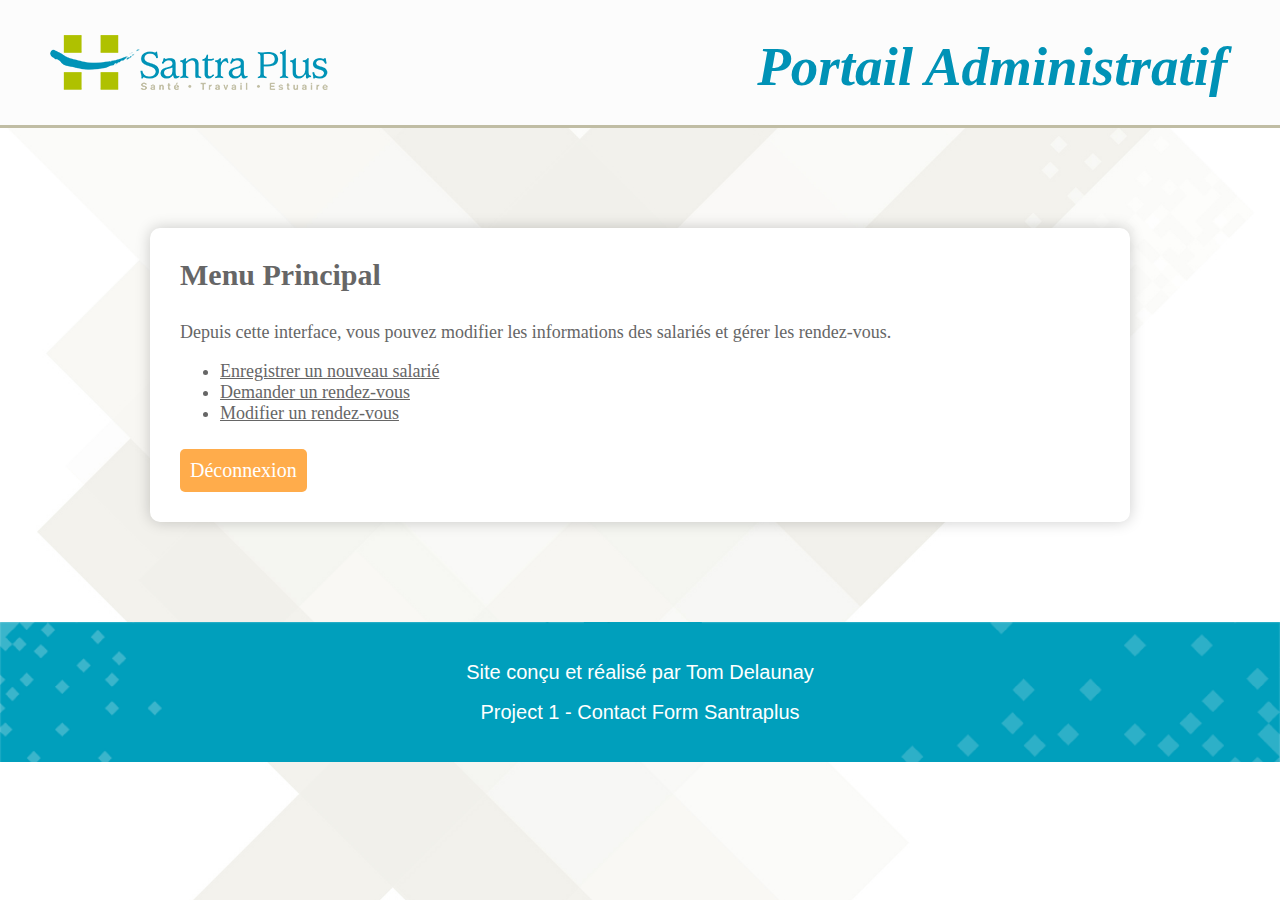
==== pages/administration.html @ 2ff4503b "Avancement Important - Save 15/10/2020 Soir" ====
<!DOCTYPE html>
<html lang="fr" id="administration-page">
<head>
    <meta charset="UTF-8">
    <meta name="viewport" content="width=device-width, initial-scale=1.0">
    <title>Santraplus - Administration</title>
    <link href="../css/style.css"" rel="stylesheet">
    <link rel="shortcut icon" type="image/x-icon" href="../img/favicon.ico">
</head>
<body>
    <header>
        <a href="../index.html"><img src="../img/logo-santraplus.png" alt="Logo de Santraplus" width="278" height="55"></a>
        <h1>Portail Administratif</h1>
    </header>
    <main>
        <article>
            <h2>Menu Principal</h2>
            <p>Depuis cette interface, vous pouvez modifier les informations des salariés et gérer les rendez-vous.</p>
            <ul>
                <li><a href="register-employee-1.html">Enregistrer un nouveau salarié</a></li>
                <li><a href="new-appointment.html">Demander un rendez-vous</a></li>
                <li><a href="edit-appointment.html">Modifier un rendez-vous</a></li>
            </ul>
            <a class="orange-button left-button" href="login.html">Déconnexion</a>
        </article>
    </main>
    <footer>
        <p>Site conçu et réalisé par Tom Delaunay<br>Project 1 - Contact Form Santraplus</p>
    </footer>
</body>
</html>
---- css/style.css ----
/* --------------------------------------------------------------

    Projet 1 - Santraplus

    Tom DELAUNAY

-------------------------------------------------------------- */

/* --------------------------------------------------------------
    GLOBAL @@@G
-------------------------------------------------------------- */

html {
    font-size: 62.5%;
}

body {
    margin: 0;
    background-color: #7549A4;
    background-image: url(../img/bg_site.jpg);
    background-attachment: fixed;
    background-size: cover;
    background-repeat: no-repeat;
    color: #666;
}

/* --------------------------------------------------------------
    HEADER @@@H
-------------------------------------------------------------- */

header {
    padding: 35px 50px 35px 50px;
    height: 55px;
    background-color: #fcfcfc;
    border-bottom: 3px #C0BDA4 solid;
}

header h1 {
    display: inline-block;
    vertical-align: top;
    margin: 0;
    width: 76%;
    height: 55px;
    font-family: Georgia, Serif;
    font-size: 5.5rem;
    font-style: italic;
    text-align: right;
    color: #0092B6;
}

/* --------------------------------------------------------------
    MAIN @@@M
-------------------------------------------------------------- */

main {
    margin: 100px 150px;
}

article {

    background-color: white;
    box-shadow: 0 0 15px 0 rgba(0,0,0,0.2);
    border-radius: 10px;
    padding: 30px;
    font-family: Georgia, Serif;
}

h2 {
    font-size: 3rem;
    margin-top: 0;
    margin-bottom: 30px;
}

p {
    font-size: 1.8rem;
}

.green-button {
    font-size: 2rem;
    color: #FFF;
    background-color: #AEC000;
    text-decoration: none;
    border-radius: 5px;
    display: block;
    padding: 10px;
}

.green-button:hover {
    background-color: #BECC3D;
}

.orange-button {
    font-size: 2rem;
    color: #FFF;
    background-color: #FFAC4B;
    text-decoration: none;
    border-radius: 5px;
    display: block;
    padding: 10px;
}

.orange-button:hover {
    background-color: #FFBD6F;
}

.center-button {
    margin: auto;
    margin-top: 35px;
}

.left-button {
    margin: 0;
    margin-top: 15px;
    display: inline-block;
}

/* --------------------------------------------------------------
    FOOTER @@@F
-------------------------------------------------------------- */

footer p {
    margin: 0;
    padding: 30px 0;
    background-image: url(../img/bg_footer.png);
    color: #FFF;
    font-size: 2rem;
    font-family: arial;
    text-align: center;
    background-size: cover;
    line-height: 4rem;
}

/* --------------------------------------------------------------
    MAIN-PAGE @@@M-P
-------------------------------------------------------------- */

#main-page {
    overflow: hidden;
}

#main-page article a {
    width: 250px;
}

/* --------------------------------------------------------------
    LOGIN-PAGE @@@L-P
-------------------------------------------------------------- */

#login-page p {
    font-size: 1.6rem;
    margin-bottom: 20px;
}

#login-page input {
    height: 20px;
}

/* --------------------------------------------------------------
    ADMINISTRATION-PAGE @@@A-P
-------------------------------------------------------------- */

#administration-page li,
#administration-page li a {
    font-size: 1.8rem;
    color: #666;
}

#administration-page li a:hover {
    text-decoration: none;
    color: #000;
}

/* --------------------------------------------------------------
    REGISTER-EMPLOYEE-PAGES @@@R-E-P
-------------------------------------------------------------- */

.input-1 {
    color: #0092B6;
    font-weight: bolder;
    text-align: center;
    border: 2px solid transparent;
    border-bottom: 2px solid #0092B6;
    font-size: inherit;
}

.input-1:hover {
    border-bottom: 2px solid #00ABC6;
}

.input-1:focus-visible {
    border: 2px solid #transparent;
}

.input-date {
    width: 50px;
}


#register-employee-1-page form p + p,
#register-employee-2-page form p:first-child,
#register-employee-2-page form p:nth-child(2) {
    float: left;
    width: 50%;
}

#register-employee-1-page ul,
#register-employee-2-page ul,
#new-appointment-page ul {
    margin: 0 460px;
}

#register-employee-1-page ul li,
#register-employee-2-page ul li,
#new-appointment-page ul li {
    display: inline-block;
}


#register-employee-2-page #same-job-yes,
#register-employee-2-page #same-job-no {
    margin-left: 30px;
}

/* --------------------------------------------------------------
    NEW-APPOINTMENT-PAGE @@@N-A-P
-------------------------------------------------------------- */

#new-appointment-page div {
    display: none;
    margin-left: 20px;
}

#new-appointment-page form input:nth-child(1):checked + div {
    display: block;
    margin-left: 20px;
}






#clearfix {
    clear: both;
}


/* --------------------------------------------------------------
    TESTS @@@T
-------------------------------------------------------------- */

/*

label,
p {
    font-size: 3rem;
    font-family: Arial;
}

form p span {
    display: none;
}

form input:nth-child(1):checked ~ span {
    display: contents ;
}

form input:nth-child(1):checked + label{
    color: coral;
}




                <p>Présentation de la page</p>
                <form method="POST" action="">
                    <p>
                        <input type="radio" id="mat" name="reprise" value="mat">
                        <label for="mat">Reprise Maternité</label>
                        <span><br>Mon texte supplémentaire avec les infos à remplir</span>
                    </p>
                    <p>
                        <input type="radio" id="mal" name="reprise" value="mal">
                        <label for="mal">Reprise Maladie</label>
                        <span><br>Mon texte supplémentaire avec les infos à remplir</span>
                    </p>
                    <p>
                        <input type="radio" id="abs" name="reprise" value="abs">
                        <label for="abs">Reprise Absence</label>
                        <span><br>Mon texte supplémentaire avec les infos à remplir</span>
                    </p>

                </form>
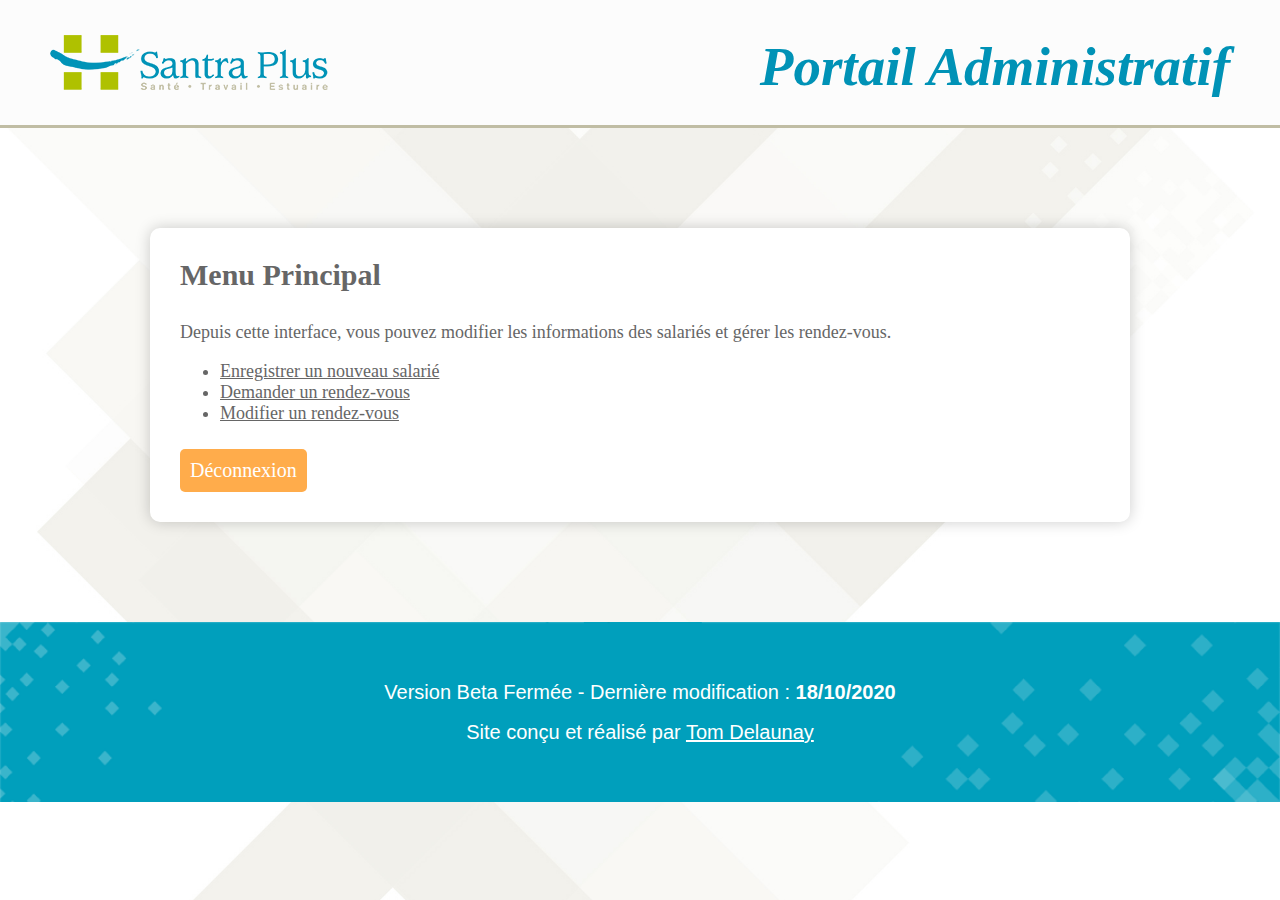
==== commit 4c775f63: "Alpha Fonctionnelle - Seconde Harmonisation à faire" ====
--- a/pages/administration.html
+++ b/pages/administration.html
@@ -4,14 +4,16 @@
     <meta charset="UTF-8">
     <meta name="viewport" content="width=device-width, initial-scale=1.0">
     <title>Santraplus - Administration</title>
-    <link href="../css/style.css"" rel="stylesheet">
+    <link href="../css/style.css" rel="stylesheet">
     <link rel="shortcut icon" type="image/x-icon" href="../img/favicon.ico">
 </head>
 <body>
+    <!-- Header du Portail -->
     <header>
-        <a href="../index.html"><img src="../img/logo-santraplus.png" alt="Logo de Santraplus" width="278" height="55"></a>
+        <a href="../index.html"><img src="../img/logo-santraplus.png" alt="Logo de Santraplus" width="278px" height="55px"></a>
         <h1>Portail Administratif</h1>
     </header>
+    <!-- Contenu Prinpical du Portail -->
     <main>
         <article>
             <h2>Menu Principal</h2>
@@ -24,8 +26,10 @@
             <a class="orange-button left-button" href="login.html">Déconnexion</a>
         </article>
     </main>
+    <!-- Footer du Portail -->
     <footer>
-        <p>Site conçu et réalisé par Tom Delaunay<br>Project 1 - Contact Form Santraplus</p>
+        <p>Version Beta Fermée - Dernière modification : <span id="last-update">18/10/2020</span></p>
+        <p>Site conçu et réalisé par <a href="https://github.com/Tom-Dln" target="_blank" title="Lien vers le Github">Tom Delaunay</a></p>
     </footer>
 </body>
 </html>--- a/css/style.css
+++ b/css/style.css
@@ -7,7 +7,7 @@
 -------------------------------------------------------------- */
 
 /* --------------------------------------------------------------
-    GLOBAL @@@G
+    Global Déclarations @@@G
 -------------------------------------------------------------- */
 
 html {
@@ -24,9 +24,17 @@
     color: #666;
 }
 
-/* --------------------------------------------------------------
-    HEADER @@@H
--------------------------------------------------------------- */
+div {
+    margin: 2em 0;
+}
+
+div p {
+    margin: 0;
+}
+
+/* -------------------------------
+    Header @@@GH
+------------------------------- */
 
 header {
     padding: 35px 50px 35px 50px;
@@ -37,20 +45,19 @@
 
 header h1 {
     display: inline-block;
-    vertical-align: top;
-    margin: 0;
-    width: 76%;
+    margin: 0;
     height: 55px;
     font-family: Georgia, Serif;
     font-size: 5.5rem;
     font-style: italic;
-    text-align: right;
     color: #0092B6;
-}
-
-/* --------------------------------------------------------------
-    MAIN @@@M
--------------------------------------------------------------- */
+    position: absolute;
+    right: 50px;
+}
+
+/* -------------------------------
+   Contenu Prinpical @@@GC
+------------------------------- */
 
 main {
     margin: 100px 150px;
@@ -58,7 +65,7 @@
 
 article {
 
-    background-color: white;
+    background-color: #FFF;
     box-shadow: 0 0 15px 0 rgba(0,0,0,0.2);
     border-radius: 10px;
     padding: 30px;
@@ -71,56 +78,43 @@
     margin-bottom: 30px;
 }
 
-p {
+h3 {
+    font-size: 2.2rem;
+    text-decoration: underline;
+    margin-bottom: 0;
+}
+
+main p {
     font-size: 1.8rem;
 }
 
-.green-button {
-    font-size: 2rem;
-    color: #FFF;
-    background-color: #AEC000;
-    text-decoration: none;
-    border-radius: 5px;
-    display: block;
-    padding: 10px;
-}
-
-.green-button:hover {
-    background-color: #BECC3D;
-}
-
-.orange-button {
-    font-size: 2rem;
-    color: #FFF;
-    background-color: #FFAC4B;
-    text-decoration: none;
-    border-radius: 5px;
-    display: block;
-    padding: 10px;
-}
-
-.orange-button:hover {
-    background-color: #FFBD6F;
-}
-
-.center-button {
-    margin: auto;
-    margin-top: 35px;
-}
-
-.left-button {
-    margin: 0;
-    margin-top: 15px;
-    display: inline-block;
-}
-
-/* --------------------------------------------------------------
-    FOOTER @@@F
--------------------------------------------------------------- */
-
-footer p {
-    margin: 0;
-    padding: 30px 0;
+nav {
+    margin-top: 20px;
+    display: inline-block;
+    position: relative;
+    left: 50%;
+    transform: translateX(-50%);
+}
+
+nav ul {
+    margin: 0;
+    padding: 0;
+}
+
+nav ul li {
+    display: inline-block;
+    padding: 0 10px
+}
+
+
+
+/* -------------------------------
+    Footer @@@GF
+------------------------------- */
+
+footer {
+    margin: 0;
+    padding: 50px 0;
     background-image: url(../img/bg_footer.png);
     color: #FFF;
     font-size: 2rem;
@@ -130,91 +124,148 @@
     line-height: 4rem;
 }
 
-/* --------------------------------------------------------------
-    MAIN-PAGE @@@M-P
--------------------------------------------------------------- */
-
-#main-page {
-    overflow: hidden;
-}
-
-#main-page article a {
-    width: 250px;
-}
-
-/* --------------------------------------------------------------
-    LOGIN-PAGE @@@L-P
--------------------------------------------------------------- */
-
-#login-page p {
-    font-size: 1.6rem;
-    margin-bottom: 20px;
-}
-
-#login-page input {
-    height: 20px;
-}
-
-/* --------------------------------------------------------------
-    ADMINISTRATION-PAGE @@@A-P
--------------------------------------------------------------- */
-
-#administration-page li,
-#administration-page li a {
-    font-size: 1.8rem;
-    color: #666;
-}
-
-#administration-page li a:hover {
+footer p {
+    margin: 0;
+}
+
+footer #last-update {
+    font-weight: bolder;
+}
+
+footer a {
+    color: #FFF;
+}
+
+/* -------------------------------
+    Classes @@@G.C
+------------------------------- */
+
+.green-button {
+    font-size: 2rem;
+    color: #FFF;
+    background-color: #AEC000;
     text-decoration: none;
-    color: #000;
-}
-
-/* --------------------------------------------------------------
-    REGISTER-EMPLOYEE-PAGES @@@R-E-P
--------------------------------------------------------------- */
+    border-radius: 5px;
+    padding: 10px;
+}
+
+.green-button:hover {
+    background-color: #BECC3D;
+}
+
+.orange-button {
+    font-size: 2rem;
+    color: #FFF;
+    background-color: #FFAC4B;
+    text-decoration: none;
+    border-radius: 5px;
+    padding: 10px;
+}
+
+.orange-button:hover {
+    background-color: #FFBD6F;
+}
+
+/* --------------- */
+
+.center-button {
+    margin-top: 35px;
+    display: inline-block;
+    position: relative;
+    left: 50%;
+    transform: translateX(-50%);
+}
+
+.left-button {
+    margin: 0;
+    margin-top: 15px;
+    display: inline-block;
+}
+
+/* --------------- */
 
 .input-1 {
     color: #0092B6;
     font-weight: bolder;
     text-align: center;
     border: 2px solid transparent;
+    border: 1px solid transparent;
     border-bottom: 2px solid #0092B6;
     font-size: inherit;
+    margin-bottom: 12px;
 }
 
 .input-1:hover {
     border-bottom: 2px solid #00ABC6;
 }
 
-.input-1:focus-visible {
-    border: 2px solid #transparent;
-}
-
-.input-date {
-    width: 50px;
-}
-
-
-#register-employee-1-page form p + p,
-#register-employee-2-page form p:first-child,
-#register-employee-2-page form p:nth-child(2) {
+.input-1:focus {
+    outline: none;
+    border: 1px solid #00ABC6;
+    border-bottom: 2px solid #00ABC6;
+    border-radius: 5px;
+}
+
+.input-2 {
+    margin-bottom: 10px;
+}
+
+/* --------------- */
+
+.container-2blocks p {
     float: left;
     width: 50%;
 }
 
-#register-employee-1-page ul,
-#register-employee-2-page ul,
-#new-appointment-page ul {
-    margin: 0 460px;
-}
-
-#register-employee-1-page ul li,
-#register-employee-2-page ul li,
-#new-appointment-page ul li {
-    display: inline-block;
-}
-
+.container-2blocks::after {
+    content: "";
+    display: table;
+    clear: both;
+}
+
+.navigation {
+    margin-left: 450px;
+}
+
+.navigation li {
+
+    display: inline-block;
+}
+
+
+
+/* --------------------------------------------------------------
+    Main-page @@@M
+-------------------------------------------------------------- */
+
+/* Pas de déclarations*/
+
+/* --------------------------------------------------------------
+    Login-page @@@L
+-------------------------------------------------------------- */
+
+#login-page main .input-1 {
+    width: 160px;
+}
+
+/* --------------------------------------------------------------
+    Administration-page @@@A
+-------------------------------------------------------------- */
+
+#administration-page li,
+#administration-page li a {
+    font-size: 1.8rem;
+    color: #666;
+}
+
+#administration-page li a:hover {
+    text-decoration: none;
+    color: #000;
+}
+
+/* --------------------------------------------------------------
+    REGISTER-EMPLOYEE-PAGES @@@R
+-------------------------------------------------------------- */
 
 #register-employee-2-page #same-job-yes,
 #register-employee-2-page #same-job-no {
@@ -222,73 +273,44 @@
 }
 
 /* --------------------------------------------------------------
-    NEW-APPOINTMENT-PAGE @@@N-A-P
--------------------------------------------------------------- */
-
-#new-appointment-page div {
+    APPOINTMENT-PAGES @@@N-A-P
+-------------------------------------------------------------- */
+
+#new-appointment-page p .recovery,
+#new-appointment-page p .motif {
     display: none;
-    margin-left: 20px;
-}
-
-#new-appointment-page form input:nth-child(1):checked + div {
-    display: block;
-    margin-left: 20px;
-}
-
-
-
-
-
-
-#clearfix {
-    clear: both;
-}
-
-
-/* --------------------------------------------------------------
-    TESTS @@@T
--------------------------------------------------------------- */
-
-/*
-
-label,
-p {
-    font-size: 3rem;
-    font-family: Arial;
-}
-
-form p span {
+}
+
+#new-appointment-page p input:checked ~ label,
+#new-appointment-page p input:checked ~ input {
+    display: inline-block;
+}
+
+#new-appointment-page p #employer:checked ~ label,
+#new-appointment-page p #employer:checked ~ input {
+    display: inline-block;
+}
+
+#new-appointment-page p:nth-child(2) {
+    margin-left: 150px;
+    width: 30%;
+}
+
+/* --------------- */
+
+#edit-appointment-page p .availability,
+#edit-appointment-page p .cancel {
     display: none;
 }
 
-form input:nth-child(1):checked ~ span {
-    display: contents ;
-}
-
-form input:nth-child(1):checked + label{
-    color: coral;
-}
-
-
-
-
-                <p>Présentation de la page</p>
-                <form method="POST" action="">
-                    <p>
-                        <input type="radio" id="mat" name="reprise" value="mat">
-                        <label for="mat">Reprise Maternité</label>
-                        <span><br>Mon texte supplémentaire avec les infos à remplir</span>
-                    </p>
-                    <p>
-                        <input type="radio" id="mal" name="reprise" value="mal">
-                        <label for="mal">Reprise Maladie</label>
-                        <span><br>Mon texte supplémentaire avec les infos à remplir</span>
-                    </p>
-                    <p>
-                        <input type="radio" id="abs" name="reprise" value="abs">
-                        <label for="abs">Reprise Absence</label>
-                        <span><br>Mon texte supplémentaire avec les infos à remplir</span>
-                    </p>
-
-                </form>
-                +#edit-appointment-page p input#appointement-postpone:checked ~ label.availability,
+#edit-appointment-page p input#appointement-postpone:checked ~ input.availability,
+#edit-appointment-page p input#appointement-cancel:checked ~ label.cancel,
+#edit-appointment-page p input#appointement-cancel:checked ~ input.cancel {
+    display: inline-block;
+}
+
+#edit-appointment-page input#availability,
+#edit-appointment-page input#cancel {
+    margin-top: 10px;
+}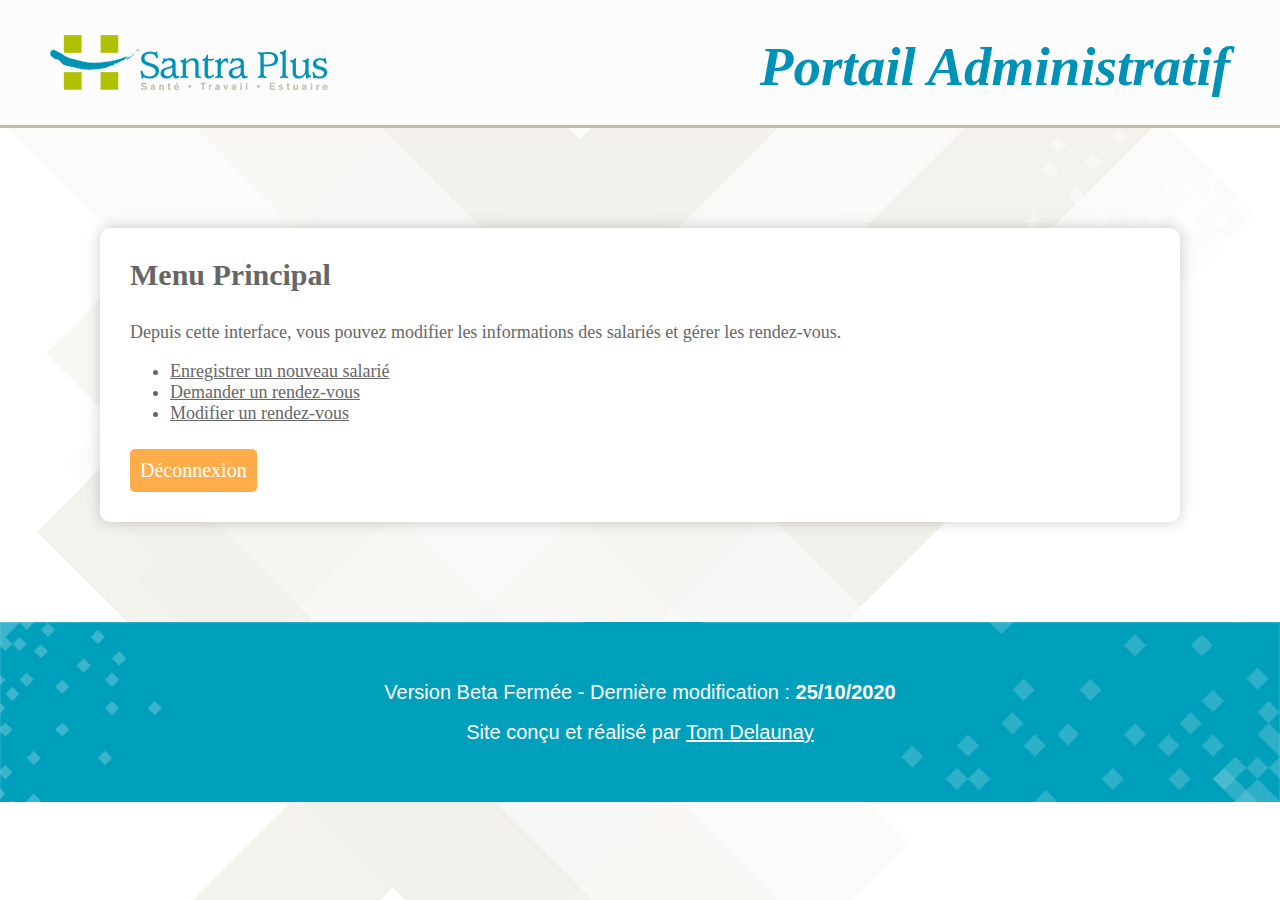
==== commit b3f930c1: "Version Beta 2.0" ====
--- a/pages/administration.html
+++ b/pages/administration.html
@@ -28,7 +28,7 @@
     </main>
     <!-- Footer du Portail -->
     <footer>
-        <p>Version Beta Fermée - Dernière modification : <span id="last-update">18/10/2020</span></p>
+        <p>Version Beta Fermée - Dernière modification : <span id="last-update">25/10/2020</span></p>
         <p>Site conçu et réalisé par <a href="https://github.com/Tom-Dln" target="_blank" title="Lien vers le Github">Tom Delaunay</a></p>
     </footer>
 </body>
--- a/css/style.css
+++ b/css/style.css
@@ -1,4 +1,6 @@
 /* --------------------------------------------------------------
+
+    La Manu Le Havre - Formation Bachelor - 2020/2021
 
     Projet 1 - Santraplus
 
@@ -6,8 +8,24 @@
 
 -------------------------------------------------------------- */
 
-/* --------------------------------------------------------------
-    Global Déclarations @@@G
+/* -------------------------------
+    Resolution Ecran
+------------------------------- */
+
+@media screen and (max-width: 1110px) {
+    body {
+        display: none;
+    }
+    html {
+        background-color: #23272A;
+        background-image: url(../img/resolution-problem.jpg);
+        background-size: cover;
+        background-repeat: no-repeat;
+    }
+}
+
+/* --------------------------------------------------------------
+    Initialisation Globale
 -------------------------------------------------------------- */
 
 html {
@@ -17,8 +35,7 @@
 body {
     margin: 0;
     background-color: #7549A4;
-    background-image: url(../img/bg_site.jpg);
-    background-attachment: fixed;
+    background-image: url(../img/bg-site.jpg);
     background-size: cover;
     background-repeat: no-repeat;
     color: #666;
@@ -29,11 +46,12 @@
 }
 
 div p {
-    margin: 0;
-}
-
-/* -------------------------------
-    Header @@@GH
+    padding-right: 10px;
+    margin: 0;
+}
+
+/* -------------------------------
+    Header
 ------------------------------- */
 
 header {
@@ -56,15 +74,15 @@
 }
 
 /* -------------------------------
-   Contenu Prinpical @@@GC
+   Contenu Prinpical
 ------------------------------- */
 
 main {
-    margin: 100px 150px;
+    width: 1080px;
+    margin: 100px auto;
 }
 
 article {
-
     background-color: #FFF;
     box-shadow: 0 0 15px 0 rgba(0,0,0,0.2);
     border-radius: 10px;
@@ -106,19 +124,17 @@
     padding: 0 10px
 }
 
-
-
-/* -------------------------------
-    Footer @@@GF
+/* -------------------------------
+    Footer
 ------------------------------- */
 
 footer {
     margin: 0;
     padding: 50px 0;
-    background-image: url(../img/bg_footer.png);
+    background-image: url(../img/bg-footer.png);
     color: #FFF;
     font-size: 2rem;
-    font-family: arial;
+    font-family: Arial, Serif;
     text-align: center;
     background-size: cover;
     line-height: 4rem;
@@ -137,7 +153,7 @@
 }
 
 /* -------------------------------
-    Classes @@@G.C
+    Classes Globales
 ------------------------------- */
 
 .green-button {
@@ -191,7 +207,6 @@
     border: 2px solid transparent;
     border: 1px solid transparent;
     border-bottom: 2px solid #0092B6;
-    font-size: inherit;
     margin-bottom: 12px;
 }
 
@@ -206,15 +221,11 @@
     border-radius: 5px;
 }
 
-.input-2 {
-    margin-bottom: 10px;
-}
-
 /* --------------- */
 
 .container-2blocks p {
     float: left;
-    width: 50%;
+    width: 49%;
 }
 
 .container-2blocks::after {
@@ -228,20 +239,17 @@
 }
 
 .navigation li {
-
-    display: inline-block;
-}
-
-
-
-/* --------------------------------------------------------------
-    Main-page @@@M
+    display: inline-block;
+}
+
+/* --------------------------------------------------------------
+    Index-page
 -------------------------------------------------------------- */
 
 /* Pas de déclarations*/
 
 /* --------------------------------------------------------------
-    Login-page @@@L
+    Login-page
 -------------------------------------------------------------- */
 
 #login-page main .input-1 {
@@ -249,7 +257,7 @@
 }
 
 /* --------------------------------------------------------------
-    Administration-page @@@A
+    Administration-page
 -------------------------------------------------------------- */
 
 #administration-page li,
@@ -264,7 +272,7 @@
 }
 
 /* --------------------------------------------------------------
-    REGISTER-EMPLOYEE-PAGES @@@R
+    REGISTER-EMPLOYEE-PAGES
 -------------------------------------------------------------- */
 
 #register-employee-2-page #same-job-yes,
@@ -273,44 +281,48 @@
 }
 
 /* --------------------------------------------------------------
-    APPOINTMENT-PAGES @@@N-A-P
--------------------------------------------------------------- */
-
-#new-appointment-page p .recovery,
-#new-appointment-page p .motif {
+    APPOINTMENT-PAGES
+-------------------------------------------------------------- */
+
+#new-appointment-page main p .recovery,
+#new-appointment-page main p .motif {
     display: none;
 }
 
-#new-appointment-page p input:checked ~ label,
-#new-appointment-page p input:checked ~ input {
-    display: inline-block;
-}
-
-#new-appointment-page p #employer:checked ~ label,
-#new-appointment-page p #employer:checked ~ input {
-    display: inline-block;
-}
-
-#new-appointment-page p:nth-child(2) {
-    margin-left: 150px;
-    width: 30%;
+#new-appointment-page main p input:checked ~ label,
+#new-appointment-page main p input:checked ~ input {
+    display: inline-block;
+}
+
+#new-appointment-page main p #employer:checked ~ label,
+#new-appointment-page main p #employer:checked ~ input {
+    display: inline-block;
+}
+
+#new-appointment-page main p:nth-child(1) {
+    width: 60%;
+}
+
+#new-appointment-page main p:nth-child(2) {
+    margin-left: 60px;
+    width: 32%;
 }
 
 /* --------------- */
 
-#edit-appointment-page p .availability,
-#edit-appointment-page p .cancel {
+#edit-appointment-page main p .availability,
+#edit-appointment-page main p .cancel {
     display: none;
 }
 
-#edit-appointment-page p input#appointement-postpone:checked ~ label.availability,
-#edit-appointment-page p input#appointement-postpone:checked ~ input.availability,
-#edit-appointment-page p input#appointement-cancel:checked ~ label.cancel,
-#edit-appointment-page p input#appointement-cancel:checked ~ input.cancel {
-    display: inline-block;
-}
-
-#edit-appointment-page input#availability,
-#edit-appointment-page input#cancel {
+#edit-appointment-page main p input#appointement-postpone:checked ~ label.availability,
+#edit-appointment-page main p input#appointement-postpone:checked ~ input.availability,
+#edit-appointment-page main p input#appointement-cancel:checked ~ label.cancel,
+#edit-appointment-page main p input#appointement-cancel:checked ~ input.cancel {
+    display: inline-block;
+}
+
+#edit-appointment-page main input#availability,
+#edit-appointment-page main input#cancel {
     margin-top: 10px;
 }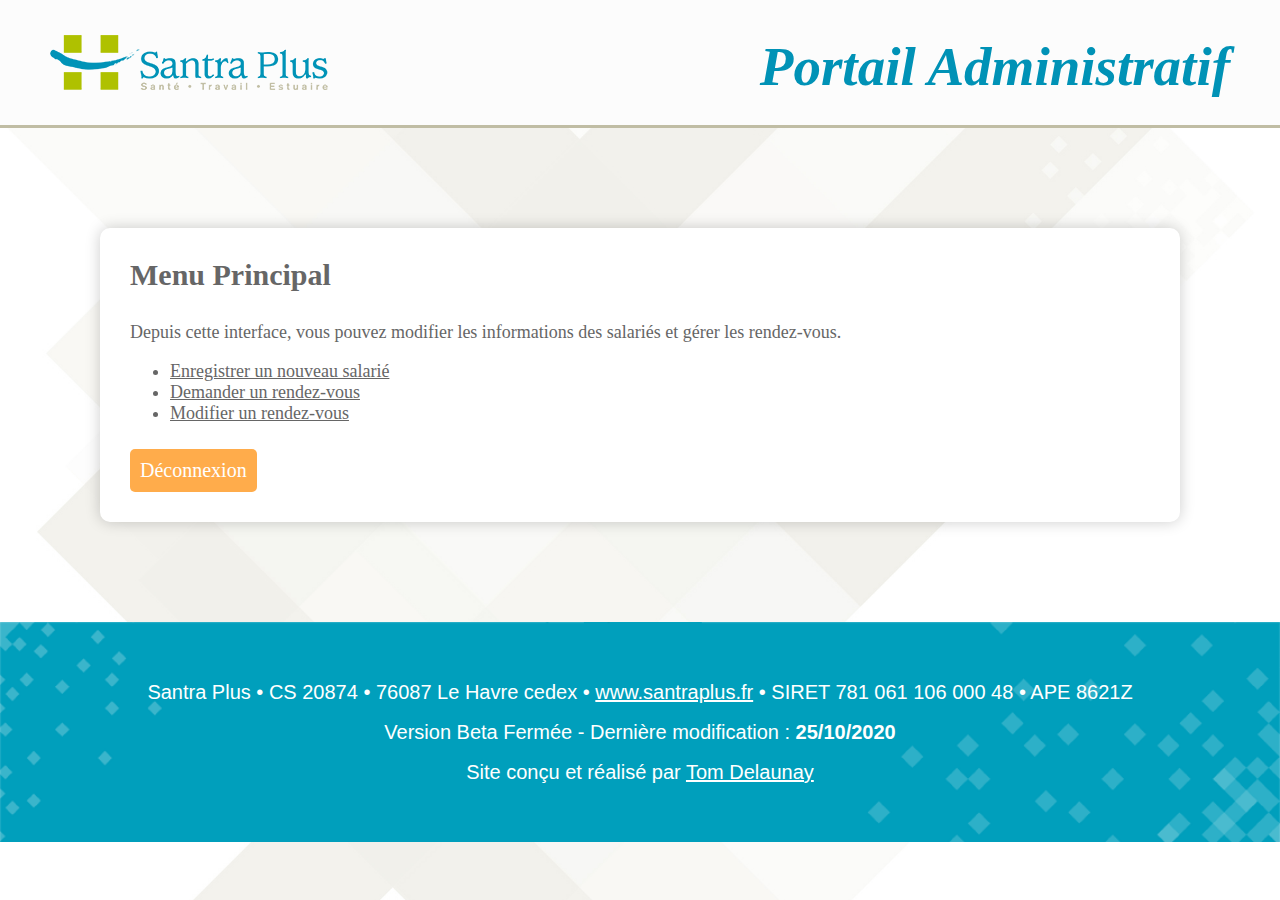
==== commit 6f226174: "Version Beta 2.1" ====
--- a/pages/administration.html
+++ b/pages/administration.html
@@ -3,14 +3,14 @@
 <head>
     <meta charset="UTF-8">
     <meta name="viewport" content="width=device-width, initial-scale=1.0">
-    <title>Santraplus - Administration</title>
+    <title>Santra Plus - Administration</title>
     <link href="../css/style.css" rel="stylesheet">
     <link rel="shortcut icon" type="image/x-icon" href="../img/favicon.ico">
 </head>
 <body>
     <!-- Header du Portail -->
     <header>
-        <a href="../index.html"><img src="../img/logo-santraplus.png" alt="Logo de Santraplus" width="278px" height="55px"></a>
+        <a href="../index.html"><img src="../img/logo-santraplus.png" alt="Logo de Santra Plus" width="278px" height="55px"></a>
         <h1>Portail Administratif</h1>
     </header>
     <!-- Contenu Prinpical du Portail -->
@@ -28,6 +28,7 @@
     </main>
     <!-- Footer du Portail -->
     <footer>
+        <p>Santra Plus &bullet; CS 20874 &bullet; 76087 Le Havre cedex &bullet; <a href="https://www.santraplus.fr/" target="_blank" title="Lien vers le site Santra Plus">www.santraplus.fr</a> &bullet; SIRET 781 061 106 000 48 &bullet; APE 8621Z</p>
         <p>Version Beta Fermée - Dernière modification : <span id="last-update">25/10/2020</span></p>
         <p>Site conçu et réalisé par <a href="https://github.com/Tom-Dln" target="_blank" title="Lien vers le Github">Tom Delaunay</a></p>
     </footer>
--- a/css/style.css
+++ b/css/style.css
@@ -2,7 +2,7 @@
 
     La Manu Le Havre - Formation Bachelor - 2020/2021
 
-    Projet 1 - Santraplus
+    Projet 1 - Santra Plus
 
     Tom DELAUNAY
 
